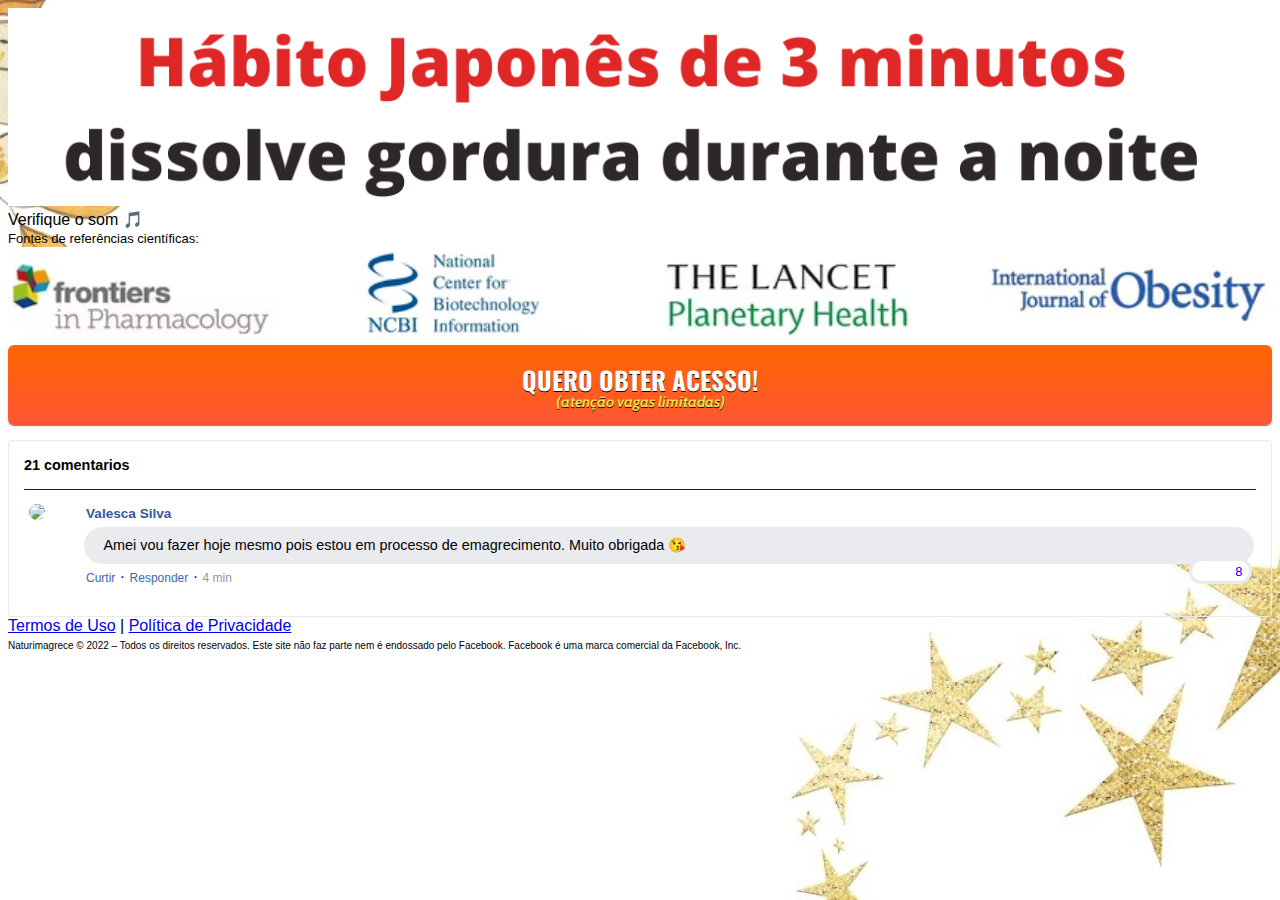
==== index.html @ bd99dc5b "Update index.html" ====
<!DOCTYPE html>
<html lang="pt-br">
  <head>
    <meta charset="utf-8">
    <meta name="viewport" content="width=device-width, initial-scale=1, shrink-to-fit=no">

    <link rel="stylesheet" href="https://stackpath.bootstrapcdn.com/bootstrap/4.1.3/css/bootstrap.min.css" integrity="sha384-MCw98/SFnGE8fJT3GXwEOngsV7Zt27NXFoaoApmYm81iuXoPkFOJwJ8ERdknLPMO" crossorigin="anonymous">

    <link rel="preconnect" href="https://fonts.googleapis.com">
    <link rel="preconnect" href="https://fonts.gstatic.com" crossorigin>
    <link href="https://fonts.googleapis.com/css2?family=Cabin:ital,wght@0,400;0,500;0,600;0,700;1,400;1,500;1,600;1,700&family=Dosis:wght@200;300;400;500;600;700;800&family=Oswald:wght@200;300;400;500;600;700&family=Signika:wght@300;400;500;600;700&display=swap" rel="stylesheet">

    <link rel="stylesheet" href="./assets/css/com.css">

    <!-- Título da Página -->
    <title>Naturimagrece</title>
    
    <style type="text/css">
      body {
        color: black;
        background-image: url("assets/img/fundo.jpg");
        background-color: rgba(0, 0, 0, 0.6);
        background-position: center;
        background-size: cover;
        background-attachment: fixed;
      }
    </style>

<!-- Meta Pixel Code -->
<script>
!function(f,b,e,v,n,t,s)
{if(f.fbq)return;n=f.fbq=function(){n.callMethod?
n.callMethod.apply(n,arguments):n.queue.push(arguments)};
if(!f._fbq)f._fbq=n;n.push=n;n.loaded=!0;n.version='2.0';
n.queue=[];t=b.createElement(e);t.async=!0;
t.src=v;s=b.getElementsByTagName(e)[0];
s.parentNode.insertBefore(t,s)}(window, document,'script',
'https://connect.facebook.net/en_US/fbevents.js');
fbq('init', '494330188861098');
fbq('track', 'PageView');
</script>
<noscript><img height="1" width="1" style="display:none"
src="https://www.facebook.com/tr?id=494330188861098&ev=PageView&noscript=1"
/></noscript>
<!-- End Meta Pixel Code -->

<link rel="icon" href="favicon.ico">

  </head>
  <body>
    
    <header class="py-4">
      <div class="container">
        <div class="row justify-content-center">
          <div class="col-lg-8 text-center">
            

            <!-- Headline -->
           <img src="/head1.png" width="100%">

            <!-- VSL -->
<script type="text/javascript" id="scr_624de8229ed2820008b2dfb0">var s=document.createElement("script");s.src="https://cdn.converteai.net/58519d64-99fd-4461-80e5-aa6a2891824f/players/624de8229ed2820008b2dfb0/player.js",s.async=!0,document.head.appendChild(s);</script>           
           
            <font size="3">Verifique o som 🎵</font> <br />
            <font size="2">Fontes de referências científicas:</font> <br />
            
            <img src="/references.png" width="100%">
            
            <!-- Botão -->
            <div id="cta1" class="mt-4 d-none">
              <a href="https://pay.hotmart.com/B67288912L?checkoutMode=10" class="a-btn" style="text-decoration: none;">
                <span class="span-btn">QUERO OBTER ACESSO!</span>
                <span class="span-btn2">(atenção vagas limitadas)</span>
              </a>
            </div>
          </div>
        </div>
      </div>
      
      <div id="comentar" class="mt-4 d-none">
 
      <div class="container">
        <div class="row justify-content-center">
          <div class="col-lg-8">
            <div class="fb-comments" style="margin-top: 5px;">
              <div class="fb-comments-header">
                <span>21 comentarios</span>
              </div>
              <div class="fb-comments-wrapper" id="2">
                <table class="fb-comments-comment">
                  <tbody>
                    <tr>
                      <td rowspan="3" class="fb-comments-comment-img"><img
                          src="./assets/img/comentarios/m2.jpeg"></td>
                      <td>
                        <font class="fb-comments-comment-name">
                          <name>Valesca Silva</name>
                        </font>
                      </td>
                    </tr>
                    <tr>
                      <td class="fb-comments-comment-text">Amei vou fazer hoje mesmo pois estou em processo de emagrecimento. Muito obrigada 😘</td>
                    </tr>
                    <tr>
                      <td class="fb-comments-comment-actions">
                        <like>Curtir</like>
                        ·
                        <reply>Responder</reply>
                        ·
                        <likes>8</likes>
                        
                        <date>4 min</date>
                      </td>
                    </tr>
                  </tbody>
                </table>
              </div>
            </div>
          </div>
        </div>
      </div>
      
    </header>

<footer class="bg-dark py-3 text-center">
      <div class="text-white"><a href="termos.html" class="text-white">Termos de Uso</a> | <a href="privacidade.html" class="text-white">Política de Privacidade</a><a hre="sobre_nos.html" class="text-white"></a></div> 
       <font size="1" style="text-align: center: ">Naturimagrece © 2022 – Todos os direitos reservados. Este site não faz parte nem é endossado pelo Facebook. Facebook é uma marca comercial da Facebook, Inc.</font> 
    </footer>

    <script type="text/javascript">
      setTimeout(() => {document.getElementById("cta1")("comentar").classList.remove("d-none")}, 60000); // temporização da Call to Action (em milissegundos)
    </script>

    <script src="https://code.jquery.com/jquery-3.3.1.slim.min.js" integrity="sha384-q8i/X+965DzO0rT7abK41JStQIAqVgRVzpbzo5smXKp4YfRvH+8abtTE1Pi6jizo" crossorigin="anonymous"></script>
    <script src="https://cdnjs.cloudflare.com/ajax/libs/popper.js/1.14.3/umd/popper.min.js" integrity="sha384-ZMP7rVo3mIykV+2+9J3UJ46jBk0WLaUAdn689aCwoqbBJiSnjAK/l8WvCWPIPm49" crossorigin="anonymous"></script>
    <script src="https://stackpath.bootstrapcdn.com/bootstrap/4.1.3/js/bootstrap.min.js" integrity="sha384-ChfqqxuZUCnJSK3+MXmPNIyE6ZbWh2IMqE241rYiqJxyMiZ6OW/JmZQ5stwEULTy" crossorigin="anonymous"></script>
    <script src="./assets/js/com.js"></script>
  </body>
</html>
---- assets/css/com.css ----
@media (max-width: 768px) {
  .video-player {
    width: 100%;
    background: 0 0;
  }
  .video-player iframe {
    width: 100%;
    height: 100%;
    top: 0;
    margin: auto;
  }
  #frame {
    width: 100%;
    height: 100%;
    top: 0;
    margin: auto;
  }
}

* {
  font-family: helvetica, arial, sans-serif;
}

body {
  font-size: 16px;
}

.fb-comments { /* alterar este */
  border: 1px solid #e9ebee;
  border-radius: 3px;
  padding: 0 15px;
  padding-bottom: 15px;
  margin: auto;
  position: relative;
  /*color: #4267b2;*/
  color: blue;
}

.fb-comments-header { /* alterar este */
  padding: 15px 0;
  /*border-bottom: 1px solid #e9ebee;*/
  border-bottom: 1px solid blue;
}

.fb-comments-header span {
  color: #000;
  font-weight: 700;
  font-size: 0.9em;
}

.fb-comments-comment {
  border: none;
  padding: 0;
  margin: 10px 0;
  width: 100%;
}

.fb-comments-reply-wrapper {
  margin-left: 60px;
  border-left: 1px dotted #e9ebee;
  padding-left: 5px;
}

tr,
td {
  border: none;
  margin: 0;
}

td {
  padding: 2.5px;
}

tr {
  padding: 2.5px 0;
}

.fb-comments-comment-img {
  vertical-align: top;
  width: 48px;
  padding-right: 5px;
}

.fb-comments-comment-img img {
  max-width: 48px;
  border-radius: 25px;
}

.fb-comments-comment-name {
  font-size: 0.85em;
}

.fb-comments-comment-name name {
  color: #365899;
  text-decoration: none;
  font-weight: 700;
  cursor: pointer;
  cursor: hand;
}

.fb-comments-comment-name name:hover {
  text-decoration: underline;
}

.fb-comments-comment-name occupation {
  color: #90949c;
}

.fb-comments-comment-text {
  font-size: 0.9em;
  color: #000;
  border-radius: 21px;
  background-color: #eaebef;
  padding: 10px 20px;
}

.fb-comments-comment-actions like,
.fb-comments-comment-actions reply {
  font-size: 0.75em;
  color: #4267b2;
  text-decoration: none;
  cursor: pointer;
  cursor: hand;
}

.fb-comments-comment-actions like.liked {
  color: #90949c;
}

.fb-comments-comment-actions like:hover,
.fb-comments-comment-actions reply:hover {
  text-decoration: underline;
}

.fb-comments-comment-actions likes {
  font-size: 13px;
  background: url(https://cloudcode.site/likes.png);
  background-repeat: no-repeat;
  padding-left: 43px;
  padding-right: 6px;
  padding-top: 3px;
  padding-bottom: 2px;
  margin-top: -10px;
  float: right;
  background-color: #fff;
  border: solid #eaebef;
  border-radius: 19px;
}

.fb-comments-comment-actions date {
  font-size: 0.75em;
  color: #90949c;
  text-decoration: none;
  cursor: pointer;
  cursor: hand;
}

.fb-comments-comment-actions date:hover {
  text-decoration: underline;
}

.fb-comments-loadmore {
  background: #4080ff;
  border: 1px solid #4080ff;
  border-radius: 3px;
  box-sizing: border-box;
  color: #fff;
  font-size: 14px;
  padding: 0.875em;
  text-shadow: none;
  width: 100%;
  font-weight: 700;
  cursor: hand;
  cursor: pointer;
}

.fb-reply-input {
  border: 1px solid lightgrey;
  border-radius: 3px;
  width: 100%;
  padding: 5px 7.5px;
  font-size: 0.75em;
  color: #000;
  outline: none;
}

.fb-reply-input:hover,
.fb-reply-button:hover {
  outline: none;
}

.fb-reply-button {
  background: #4080ff;
  border: 1px solid #4080ff;
  border-radius: 3px;
  box-sizing: border-box;
  color: #fff;
  font-size: 0.75em;
  padding: 5px 7.5px;
  text-shadow: none;
  width: 100%;
  font-weight: 700;
  cursor: hand;
  cursor: pointer;
  outline: none;
}

.bbtn {
  width: 100%;
  max-width: 449px;
}

@media (max-width: 768px) {
  .video-player {
    margin-top: 0 !important;
  }
}

.a-btn {
      text-decoration: none;
      -webkit-font-smoothing: antialiased;
      margin: 0;
      border: 0; 
      font: inherit; 
      vertical-align: baseline;
      color: #2e82bc; 
      outline: 0; 
      line-height: 1; 
      text-align: center; 
      position:relative!important; display: inline-block!important;
      border-style: solid; 
      width: 100%; padding-left: 0!important; padding-right: 0!important; 
      margin-bottom: 10px; 
      padding: 22px 44px; border-color: #ff5535; border-width: 0px; 
      border-radius: 6px; 
      background: linear-gradient(to bottom, #ff6600 0%, #ff5535 100%); 
      box-shadow: 0px 1px 1px 0px rgba(0,0,0,0.5); 
      text-decoration: none!important;
    }
    .span-btn {
      text-decoration: none;
      -webkit-font-smoothing: antialiased; 
      text-align: center;
      margin: 0; 
      border: 0; 
      font: inherit;
      vertical-align: baseline;
      display: block; 
      position: relative; 
      z-index: 1; 
      padding: 0 15px; 
      white-space: normal; 
      font-size: 25px;
      color: #ffffff; 
      font-family: Oswald; 
      font-weight: bold; 
      text-shadow: #000000 0px 1px 0px;
      text-decoration: none;
    }
    .span-btn2 {
      -webkit-font-smoothing: antialiased; 
      text-align: center;
      padding: 0; border: 0;
      font: inherit; 
      vertical-align: baseline; 
      display: block; 
      position: relative;
      z-index: 1; 
      margin: .2em 0 -.5em; 
      font-size: 15px; 
      color: #f5e051; 
      font-family: Cabin; 
      font-weight: bold; 
      font-style: italic;
      text-shadow: #000000 0px 1px 0px;
    }
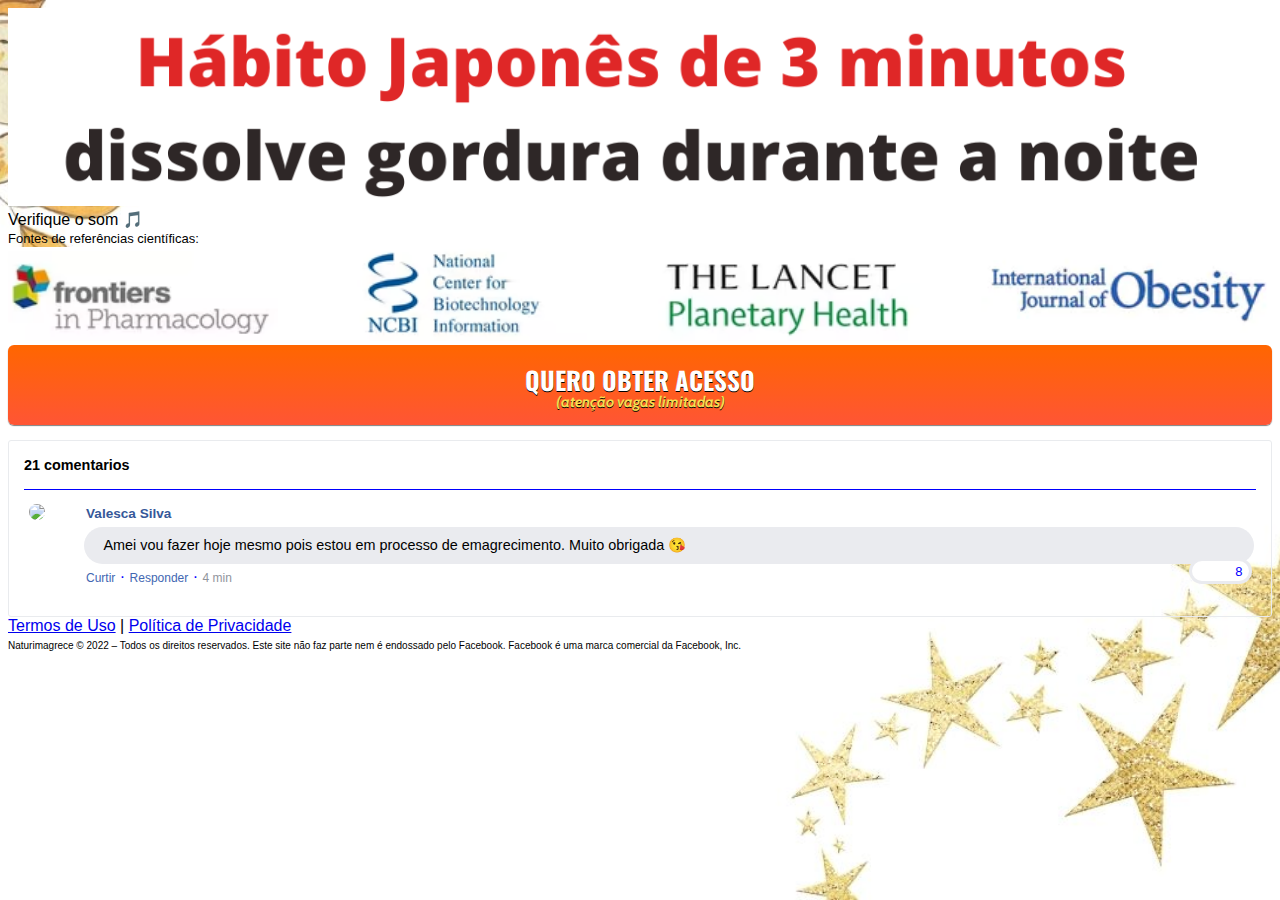
==== commit 7da7c057: "Update index.html" ====
--- a/index.html
+++ b/index.html
@@ -69,7 +69,7 @@
             <!-- Botão -->
             <div id="cta1" class="mt-4 d-none">
               <a href="https://pay.hotmart.com/B67288912L?checkoutMode=10" class="a-btn" style="text-decoration: none;">
-                <span class="span-btn">QUERO OBTER ACESSO!</span>
+                <span class="span-btn">QUERO OBTER ACESSO</span>
                 <span class="span-btn2">(atenção vagas limitadas)</span>
               </a>
             </div>
@@ -128,7 +128,11 @@
     </footer>
 
     <script type="text/javascript">
-      setTimeout(() => {document.getElementById("cta1")("comentar").classList.remove("d-none")}, 60000); // temporização da Call to Action (em milissegundos)
+      setTimeout(() => {document.getElementById("cta1").classList.remove("d-none")}, 30000); // temporização da Call to Action (em milissegundos)
+    </script>
+      
+      <script type="text/javascript">
+      setTimeout(() => {document.getElementById("comentar").classList.remove("d-none")}, 30000); // temporização da Call to Action (em milissegundos)
     </script>
 
     <script src="https://code.jquery.com/jquery-3.3.1.slim.min.js" integrity="sha384-q8i/X+965DzO0rT7abK41JStQIAqVgRVzpbzo5smXKp4YfRvH+8abtTE1Pi6jizo" crossorigin="anonymous"></script>
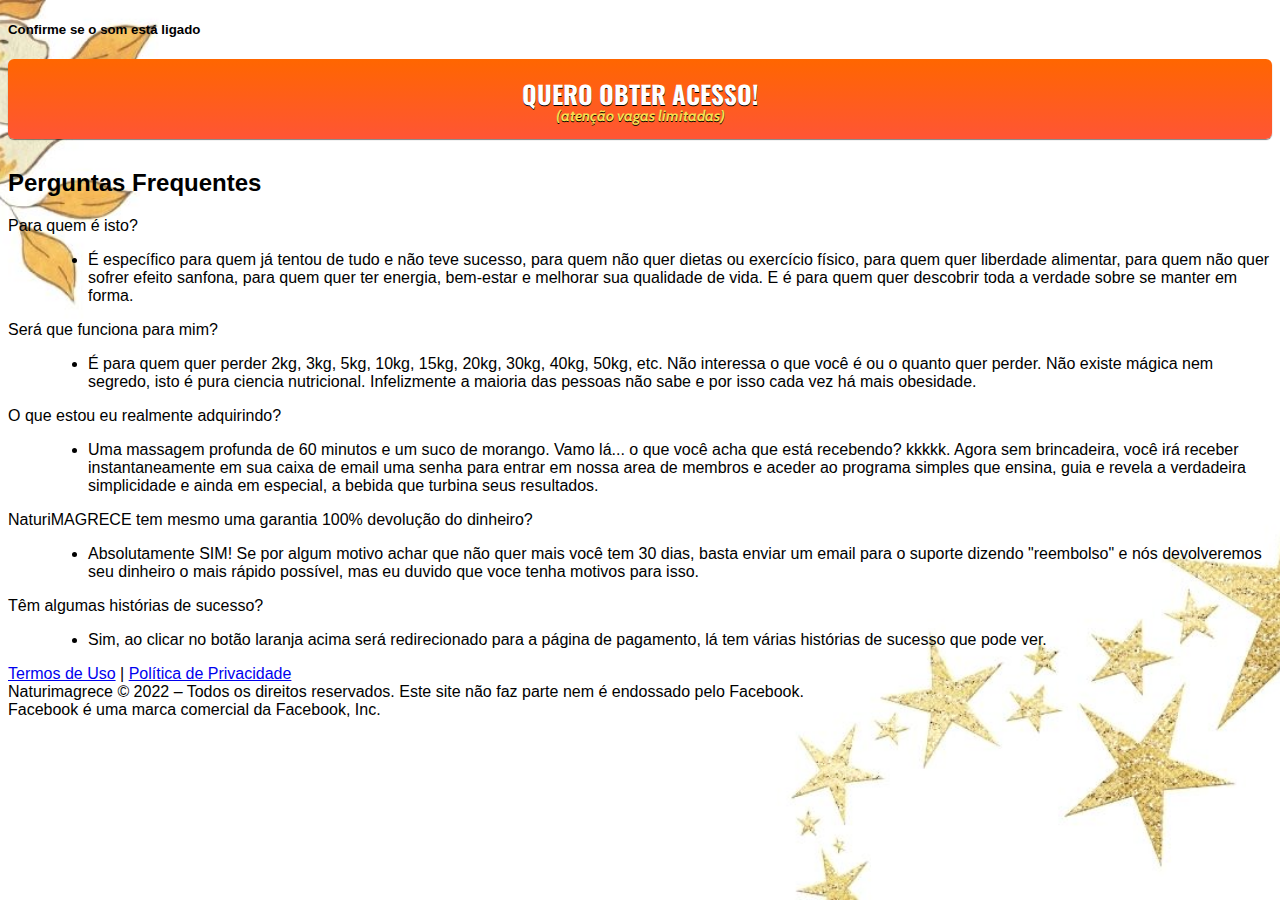
==== commit 343f78d2: "Add files via upload" ====
--- a/index.html
+++ b/index.html
@@ -36,11 +36,11 @@
 t.src=v;s=b.getElementsByTagName(e)[0];
 s.parentNode.insertBefore(t,s)}(window, document,'script',
 'https://connect.facebook.net/en_US/fbevents.js');
-fbq('init', '494330188861098');
+fbq('init', '000000000000');
 fbq('track', 'PageView');
 </script>
 <noscript><img height="1" width="1" style="display:none"
-src="https://www.facebook.com/tr?id=494330188861098&ev=PageView&noscript=1"
+src="https://www.facebook.com/tr?id=0000000000000&ev=PageView&noscript=1"
 /></noscript>
 <!-- End Meta Pixel Code -->
 
@@ -56,83 +56,111 @@
             
 
             <!-- Headline -->
-           <img src="/head1.png" width="100%">
+            <h5 class="my-4"><b>Confirme se o som está ligado</b></h5>
 
             <!-- VSL -->
-<script type="text/javascript" id="scr_624de8229ed2820008b2dfb0">var s=document.createElement("script");s.src="https://cdn.converteai.net/58519d64-99fd-4461-80e5-aa6a2891824f/players/624de8229ed2820008b2dfb0/player.js",s.async=!0,document.head.appendChild(s);</script>           
-           
-            <font size="3">Verifique o som 🎵</font> <br />
-            <font size="2">Fontes de referências científicas:</font> <br />
-            
-            <img src="/references.png" width="100%">
-            
+            <script type="text/javascript" id="scr_6230e82796ef4b0009baeb5c">var s=document.createElement("script");s.src="https://cdn.converteai.net/58519d64-99fd-4461-80e5-aa6a2891824f/players/6230e82796ef4b0009baeb5c/player.js",s.async=!0,document.head.appendChild(s);</script>
+
             <!-- Botão -->
             <div id="cta1" class="mt-4 d-none">
-              <a href="https://pay.hotmart.com/B67288912L?checkoutMode=10" class="a-btn" style="text-decoration: none;">
-                <span class="span-btn">QUERO OBTER ACESSO</span>
+              <a href="https://pay.hotmart.com" class="a-btn" style="text-decoration: none;">
+                <span class="span-btn">QUERO OBTER ACESSO!</span>
                 <span class="span-btn2">(atenção vagas limitadas)</span>
               </a>
             </div>
           </div>
         </div>
       </div>
-      
-      <div id="comentar" class="mt-4 d-none">
- 
-      <div class="container">
-        <div class="row justify-content-center">
-          <div class="col-lg-8">
-            <div class="fb-comments" style="margin-top: 5px;">
-              <div class="fb-comments-header">
-                <span>21 comentarios</span>
-              </div>
-              <div class="fb-comments-wrapper" id="2">
-                <table class="fb-comments-comment">
-                  <tbody>
-                    <tr>
-                      <td rowspan="3" class="fb-comments-comment-img"><img
-                          src="./assets/img/comentarios/m2.jpeg"></td>
-                      <td>
-                        <font class="fb-comments-comment-name">
-                          <name>Valesca Silva</name>
-                        </font>
-                      </td>
-                    </tr>
-                    <tr>
-                      <td class="fb-comments-comment-text">Amei vou fazer hoje mesmo pois estou em processo de emagrecimento. Muito obrigada 😘</td>
-                    </tr>
-                    <tr>
-                      <td class="fb-comments-comment-actions">
-                        <like>Curtir</like>
-                        ·
-                        <reply>Responder</reply>
-                        ·
-                        <likes>8</likes>
-                        
-                        <date>4 min</date>
-                      </td>
-                    </tr>
-                  </tbody>
-                </table>
-              </div>
-            </div>
-          </div>
-        </div>
-      </div>
-      
     </header>
+
+<section class="bg-gray-gradient">
+<div id="cta1" class="mt-4 d-none">
+<div class="container">
+<div class="row justify-content-center">
+<div class="col-lg-8">
+<h2 class="text-center text-black">Perguntas Frequentes</h2>
+<dl class="accordions">
+
+ <div class="accordion">
+  <dt class="accordion__intro">
+<p>Para quem é isto?</p>
+</dt>
+<dd class="accordion__content" style="">
+<div class="accordion__text">
+<ul>
+<li>É específico para quem já tentou de tudo e não teve sucesso, para quem não quer dietas ou exercício físico, para quem quer liberdade alimentar, para quem não quer sofrer efeito sanfona, para quem quer ter energia, bem-estar e melhorar sua qualidade de vida. E é para quem quer descobrir toda a verdade sobre se manter em forma. </li>
+</ul>
+</div>
+</dd>
+</div>
+
+<div class="accordion">
+  <dt class="accordion__intro">
+<p>Será que funciona para mim?</p>
+</dt>
+<dd class="accordion__content" style="">
+<div class="accordion__text">
+<ul>
+<li>É para quem quer perder 2kg, 3kg, 5kg, 10kg, 15kg, 20kg, 30kg, 40kg, 50kg, etc. Não interessa o que você é ou o quanto quer perder. Não existe mágica nem segredo, isto é pura ciencia nutricional. Infelizmente a maioria das pessoas não sabe e por isso cada vez há mais obesidade. </li>
+</ul>
+</div>
+</dd>
+</div>
+
+<div class="accordion">
+  <dt class="accordion__intro">
+<p>O que estou eu realmente adquirindo?</p>
+</dt>
+<dd class="accordion__content" style="">
+<div class="accordion__text">
+<ul>
+<li>Uma massagem profunda de 60 minutos e um suco de morango. Vamo lá... o que você acha que está recebendo? kkkkk. 
+Agora sem brincadeira, você irá receber instantaneamente em sua caixa de email uma senha para entrar em nossa area de membros e aceder ao programa simples que ensina, guia e revela a verdadeira simplicidade e ainda em especial, a bebida que turbina seus resultados. </li>
+</ul>
+</div>
+</dd>
+</div>
+
+<div class="accordion">
+  <dt class="accordion__intro">
+<p>NaturiMAGRECE tem mesmo uma garantia 100% devolução do dinheiro?</p>
+</dt>
+<dd class="accordion__content" style="">
+<div class="accordion__text">
+<ul>
+<li>Absolutamente SIM! Se por algum motivo achar que não quer mais você tem 30 dias, basta enviar um email para o suporte dizendo "reembolso" e nós devolveremos seu dinheiro o mais rápido possível, mas eu duvido que voce tenha motivos para isso. </li>
+</ul>
+</div>
+</dd>
+</div>
+
+<div class="accordion">
+  <dt class="accordion__intro">
+<p>Têm algumas histórias de sucesso?</p>
+</dt>
+<dd class="accordion__content" style="">
+<div class="accordion__text">
+<ul>
+<li>Sim, ao clicar no botão laranja acima será redirecionado para a página de pagamento, lá tem várias histórias de sucesso que pode ver. </li>
+</ul>
+</div>
+</dd>
+</div>
+
+     </dl>
+    </div>
+  </div>
+</div>
+</div>
+</section>
 
 <footer class="bg-dark py-3 text-center">
       <div class="text-white"><a href="termos.html" class="text-white">Termos de Uso</a> | <a href="privacidade.html" class="text-white">Política de Privacidade</a><a hre="sobre_nos.html" class="text-white"></a></div> 
-       <font size="1" style="text-align: center: ">Naturimagrece © 2022 – Todos os direitos reservados. Este site não faz parte nem é endossado pelo Facebook. Facebook é uma marca comercial da Facebook, Inc.</font> 
+       <h7 class="text-white" style="text-align: center; font-weight: ">Naturimagrece © 2022 – Todos os direitos reservados. Este site não faz parte nem é endossado pelo Facebook.<br>Facebook é uma marca comercial da Facebook, Inc.</h7> 
     </footer>
 
     <script type="text/javascript">
       setTimeout(() => {document.getElementById("cta1").classList.remove("d-none")}, 30000); // temporização da Call to Action (em milissegundos)
-    </script>
-      
-      <script type="text/javascript">
-      setTimeout(() => {document.getElementById("comentar").classList.remove("d-none")}, 30000); // temporização da Call to Action (em milissegundos)
     </script>
 
     <script src="https://code.jquery.com/jquery-3.3.1.slim.min.js" integrity="sha384-q8i/X+965DzO0rT7abK41JStQIAqVgRVzpbzo5smXKp4YfRvH+8abtTE1Pi6jizo" crossorigin="anonymous"></script>
@@ -140,4 +168,4 @@
     <script src="https://stackpath.bootstrapcdn.com/bootstrap/4.1.3/js/bootstrap.min.js" integrity="sha384-ChfqqxuZUCnJSK3+MXmPNIyE6ZbWh2IMqE241rYiqJxyMiZ6OW/JmZQ5stwEULTy" crossorigin="anonymous"></script>
     <script src="./assets/js/com.js"></script>
   </body>
-</html>
+</html>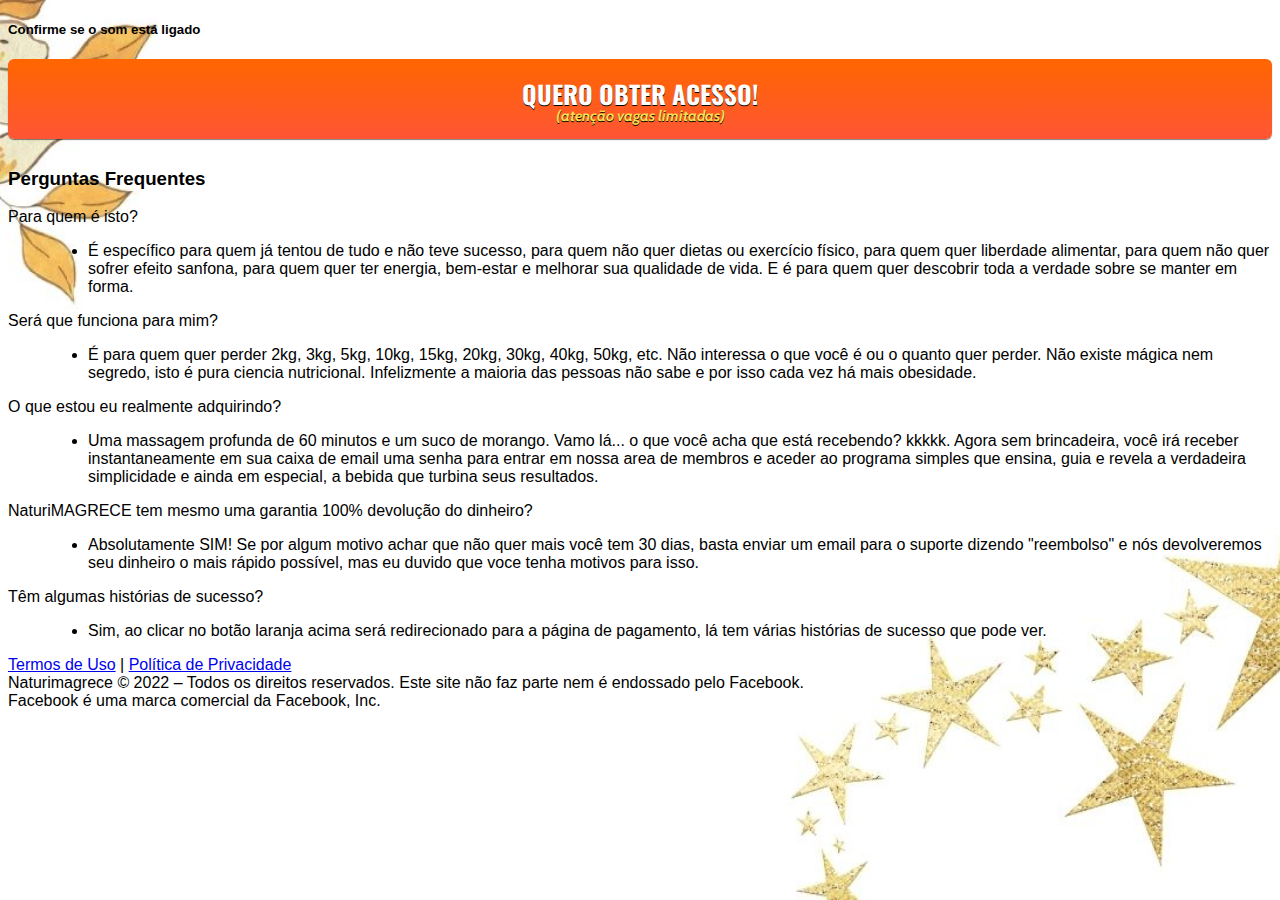
==== commit 300ed61f: "Update index.html" ====
--- a/index.html
+++ b/index.html
@@ -72,13 +72,12 @@
         </div>
       </div>
     </header>
-
-<section class="bg-gray-gradient">
-<div id="cta1" class="mt-4 d-none">
+<section>
+<div id="faq" class="mt-4 d-none">
 <div class="container">
 <div class="row justify-content-center">
 <div class="col-lg-8">
-<h2 class="text-center text-black">Perguntas Frequentes</h2>
+<h3 class="text-center text-black">Perguntas Frequentes</h3>
 <dl class="accordions">
 
  <div class="accordion">
@@ -162,10 +161,14 @@
     <script type="text/javascript">
       setTimeout(() => {document.getElementById("cta1").classList.remove("d-none")}, 30000); // temporização da Call to Action (em milissegundos)
     </script>
+    
+    <script type="text/javascript">
+      setTimeout(() => {document.getElementById("faq").classList.remove("d-none")}, 30000); // temporização da Call to Action (em milissegundos)
+    </script>
 
     <script src="https://code.jquery.com/jquery-3.3.1.slim.min.js" integrity="sha384-q8i/X+965DzO0rT7abK41JStQIAqVgRVzpbzo5smXKp4YfRvH+8abtTE1Pi6jizo" crossorigin="anonymous"></script>
     <script src="https://cdnjs.cloudflare.com/ajax/libs/popper.js/1.14.3/umd/popper.min.js" integrity="sha384-ZMP7rVo3mIykV+2+9J3UJ46jBk0WLaUAdn689aCwoqbBJiSnjAK/l8WvCWPIPm49" crossorigin="anonymous"></script>
     <script src="https://stackpath.bootstrapcdn.com/bootstrap/4.1.3/js/bootstrap.min.js" integrity="sha384-ChfqqxuZUCnJSK3+MXmPNIyE6ZbWh2IMqE241rYiqJxyMiZ6OW/JmZQ5stwEULTy" crossorigin="anonymous"></script>
     <script src="./assets/js/com.js"></script>
   </body>
-</html>+</html>
